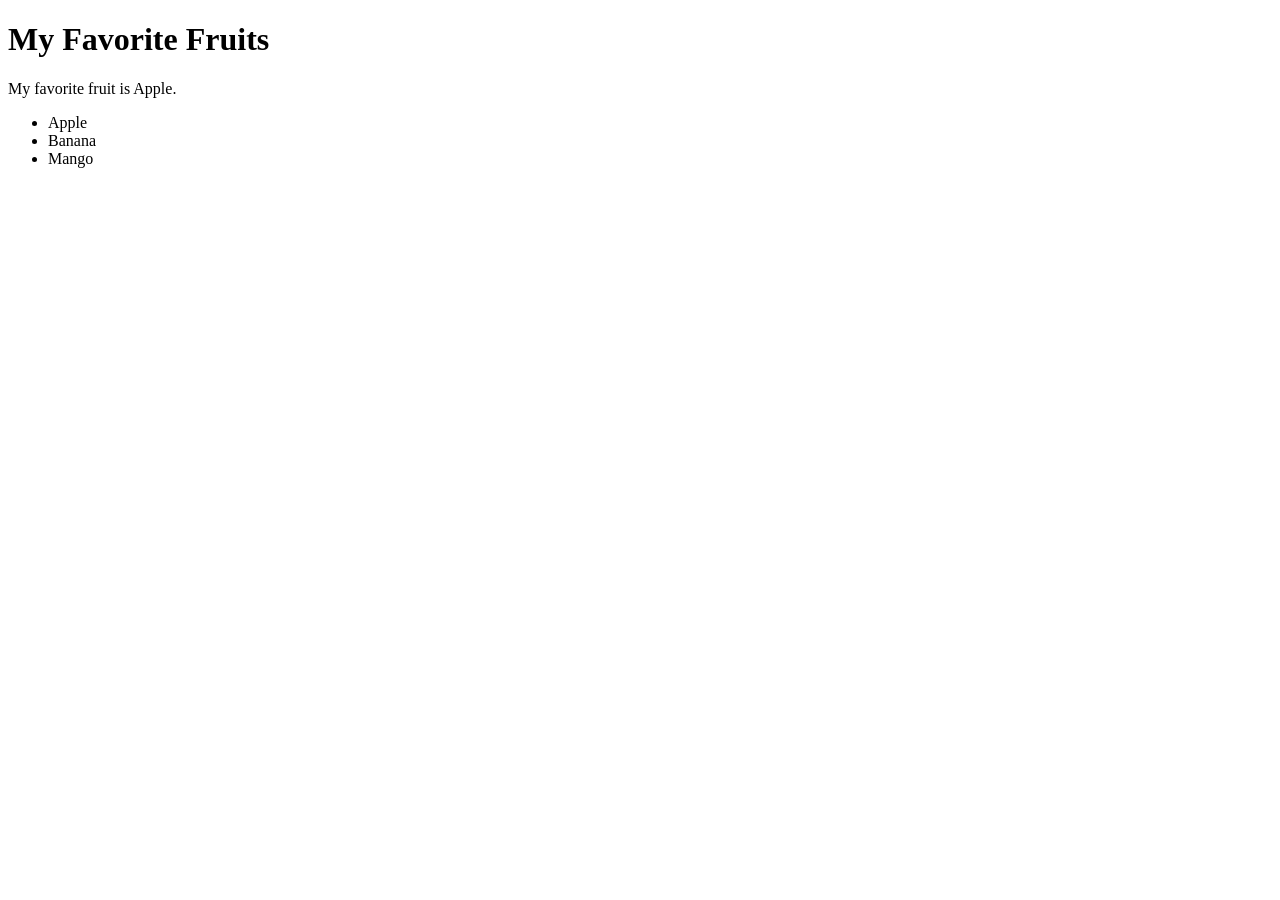
==== fruits.html @ 94f4a159 "Add fruits page on branch2" ====
<!DOCTYPE html>
<html lang="en">
<head>
    <meta charset="UTF-8">
    <title>My Favorite Fruits</title>
</head>
<body>
    <h1>My Favorite Fruits</h1>

    <p>My favorite fruit is Apple.</p>

    <ul>
        <li>Apple</li>
        <li>Banana</li>
        <li>Mango</li>
    </ul>
</body>
</html>
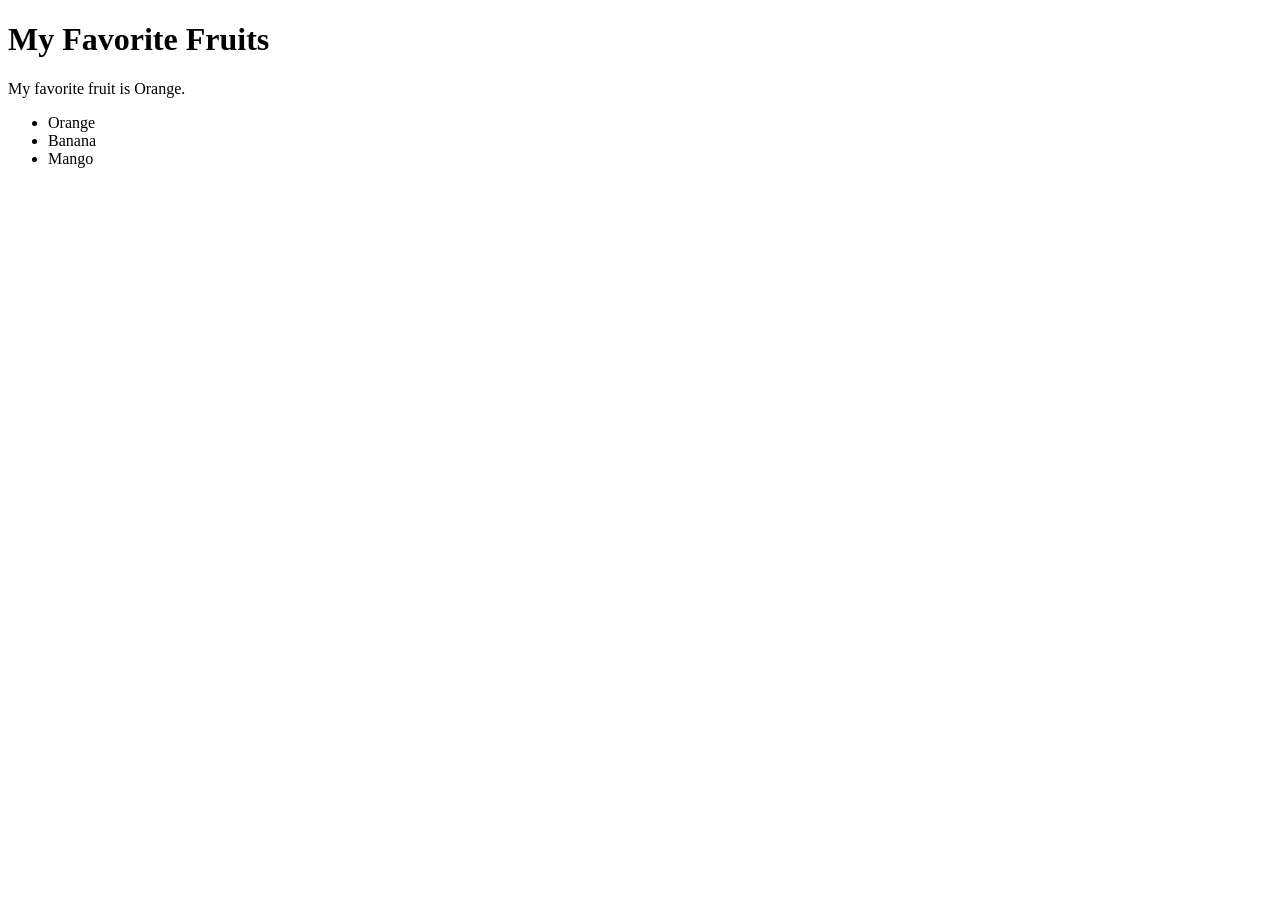
==== commit 407ac0f0: "Update fruits page on branch1" ====
--- a/fruits.html
+++ b/fruits.html
@@ -7,10 +7,10 @@
 <body>
     <h1>My Favorite Fruits</h1>
 
-    <p>My favorite fruit is Apple.</p>
+    <p>My favorite fruit is Orange.</p>
 
     <ul>
-        <li>Apple</li>
+        <li>Orange</li>
         <li>Banana</li>
         <li>Mango</li>
     </ul>
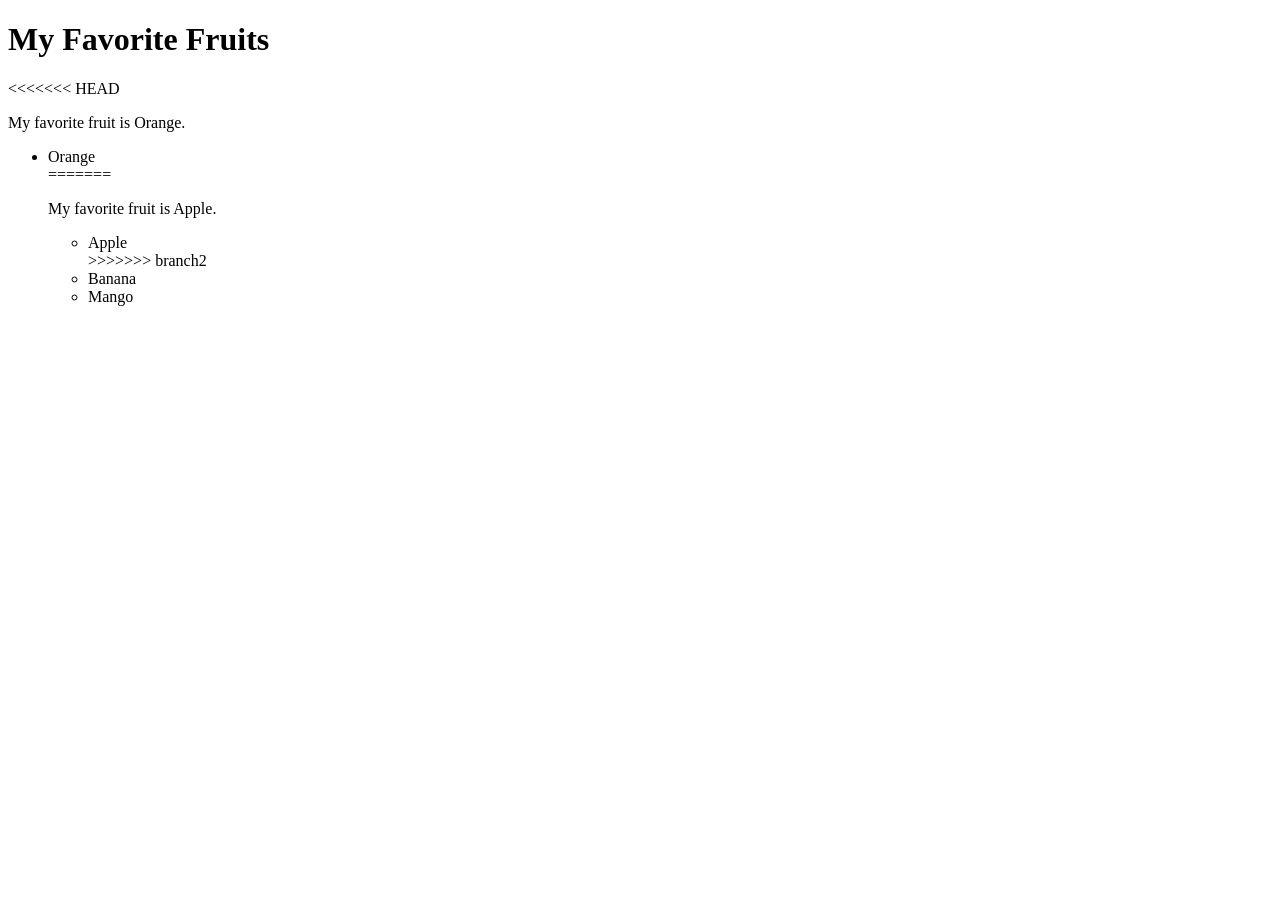
==== commit c4632c5a: "Resolve fruit list merge conflict" ====
--- a/fruits.html
+++ b/fruits.html
@@ -7,10 +7,17 @@
 <body>
     <h1>My Favorite Fruits</h1>
 
+<<<<<<< HEAD
     <p>My favorite fruit is Orange.</p>
 
     <ul>
         <li>Orange</li>
+=======
+    <p>My favorite fruit is Apple.</p>
+
+    <ul>
+        <li>Apple</li>
+>>>>>>> branch2
         <li>Banana</li>
         <li>Mango</li>
     </ul>
